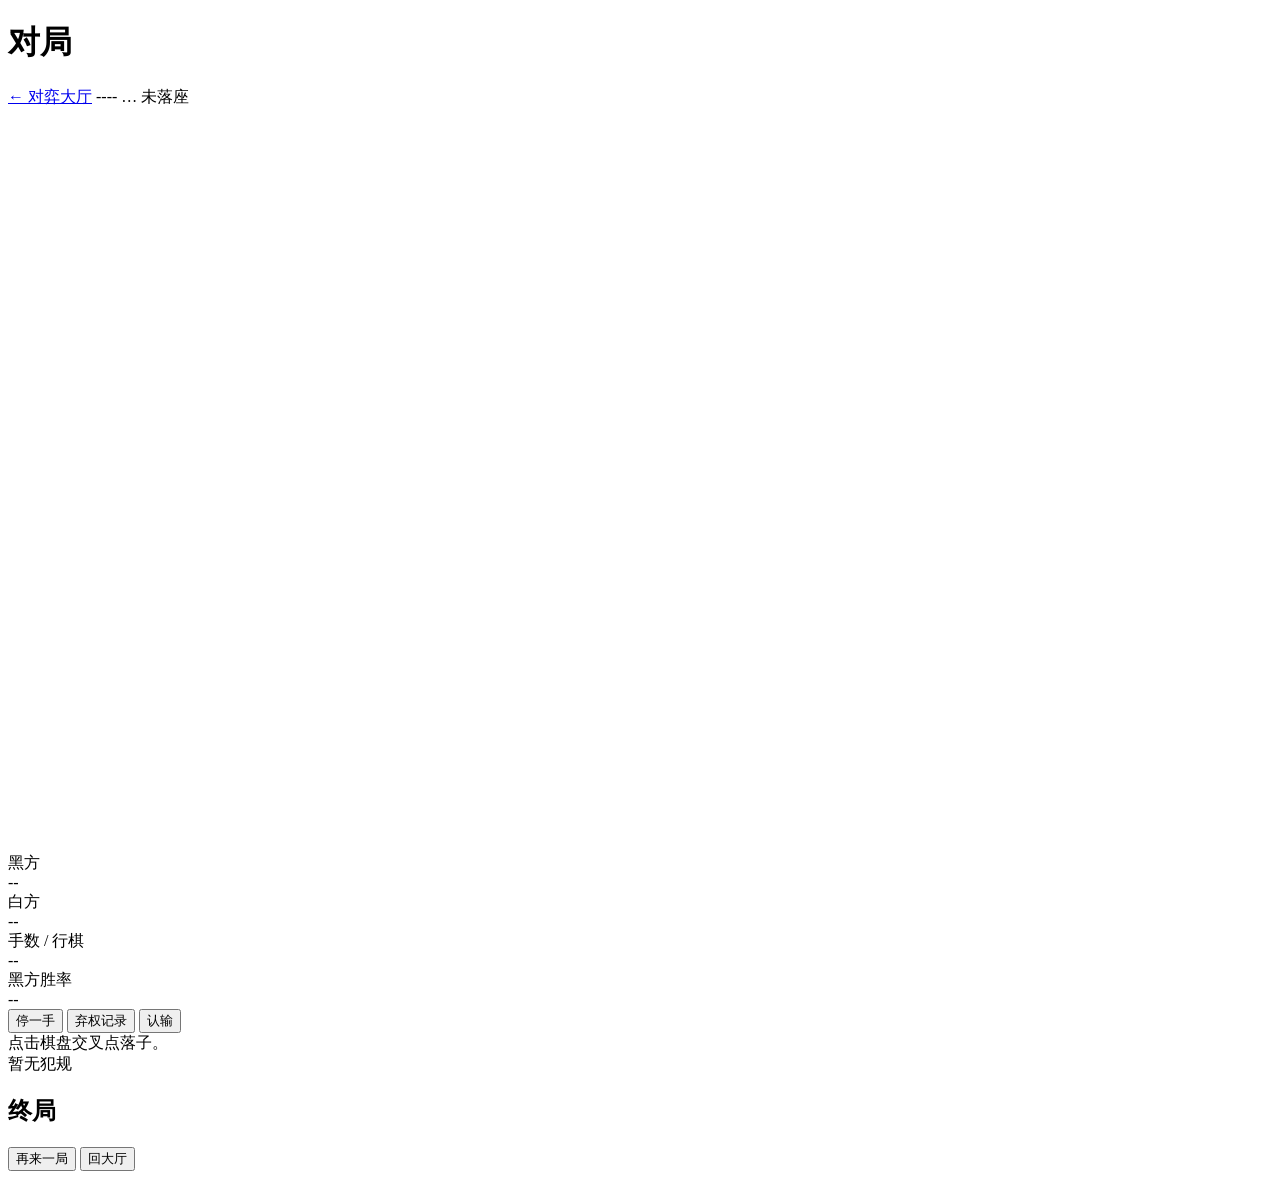
==== arena/venue/web/game.html @ 1b2503ad "feat: 线上对弈 + 弃权记录/查询 + 死活题改卷（含 release exe） 本阶段主打"线上对弈（下棋）"与"死活题改卷"，智慧赛场（场馆观赛）按约定 保持停用（VENUE_ENABLED" ====
<!doctype html>
<html lang="zh-CN">
<head>
  <meta charset="utf-8">
  <meta name="viewport" content="width=device-width, initial-scale=1">
  <title>线上对弈 · 棋盘</title>
  <link rel="stylesheet" href="/static/style.css">
</head>
<body>
  <header>
    <h1 id="title">对局</h1>
    <div class="sub">
      <a href="/play" class="back">← 对弈大厅</a>
      <span class="badge" id="code">----</span>
      <span class="badge" id="status">…</span>
      <span class="muted" id="seat">未落座</span>
    </div>
  </header>
  <main>
    <div class="boardwrap">
      <canvas id="board" width="720" height="720"></canvas>
      <div class="boardfoot" id="boardfoot">　</div>
    </div>

    <div class="stat">
      <div class="cell"><div class="k">黑方</div><div class="v sm" id="pblack">--</div></div>
      <div class="cell"><div class="k">白方</div><div class="v sm" id="pwhite">--</div></div>
      <div class="cell"><div class="k">手数 / 行棋</div><div class="v" id="mv">--</div></div>
      <div class="cell"><div class="k">黑方胜率</div><div class="v" id="bwr">--</div></div>
    </div>

    <section class="panel" id="joinpanel" hidden>
      <div class="panel-title">加入这盘棋 <span class="muted" id="join-sub"></span></div>
      <div class="join">
        <img class="qr" id="roomqr" alt="扫码加入">
        <div class="join-info">
          <p>把对局码告诉对手，或让他扫这个二维码：</p>
          <p class="url big-code" id="roomcode">----</p>
        </div>
      </div>
      <div class="form">
        <label>昵称 <input id="join-name" maxlength="16" placeholder="你的名字"></label>
        <label>执子
          <select id="join-color">
            <option value="">自动（坐空位）</option>
            <option value="BLACK">执黑</option>
            <option value="WHITE">执白</option>
          </select>
        </label>
        <label class="btnrow">&nbsp;<button id="join-btn">落座</button></label>
      </div>
      <div class="hintbar" id="join-hint"></div>
    </section>

    <div class="toolbar" id="toolbar">
      <button id="passbtn">停一手</button>
      <button id="passlogbtn">弃权记录</button>
      <button id="resignbtn" class="danger">认输</button>
    </div>
    <div class="hintbar" id="hint">点击棋盘交叉点落子。</div>

    <div class="fouls" id="fouls">暂无犯规</div>
  </main>

  <div class="overlay" id="overlay">
    <div class="box">
      <h2 id="ov-title">终局</h2>
      <div class="ov-body" id="ov-body"></div>
      <div class="toolbar">
        <button id="againbtn">再来一局</button>
        <button id="backbtn">回大厅</button>
      </div>
    </div>
  </div>
  <div class="toast" id="toast"></div>
  <script src="/static/game.js"></script>
</body>
</html>
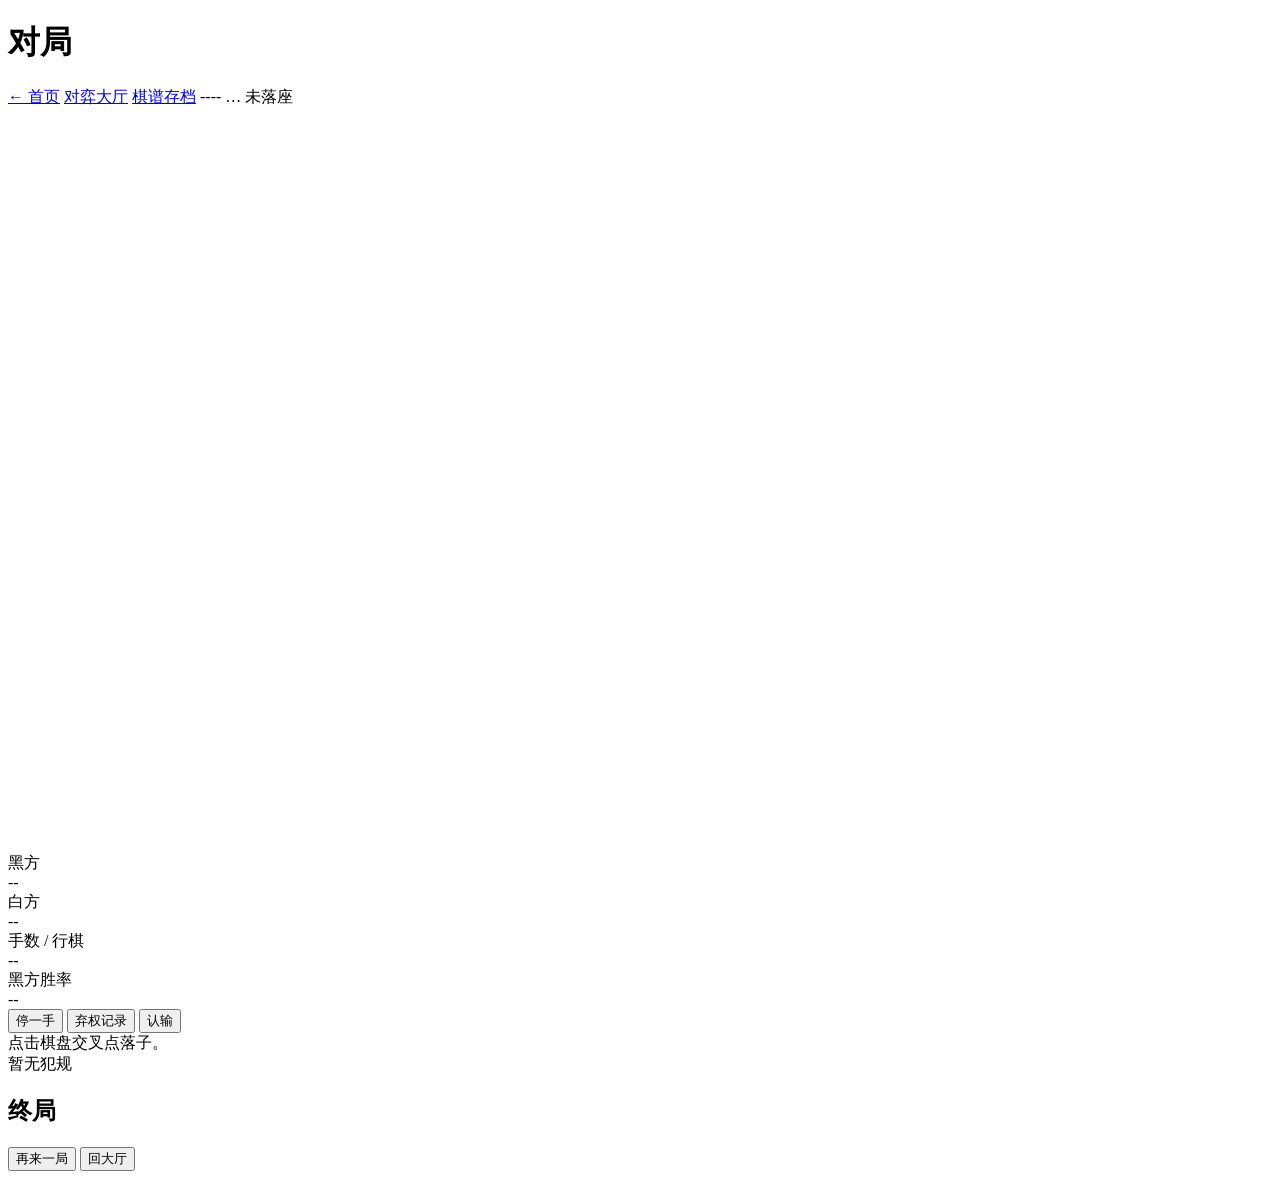
==== commit 6a971af9: "feat: 可视化入口/棋谱存档/棋谱回放（逐手播放+缩略图） - 新增首页 hub（/）：平台总览 + 实时统计 + 功能入口 - 新增棋谱存档页 /records：棋种筛选、搜索、终局缩略图（懒加" ====
--- a/arena/venue/web/game.html
+++ b/arena/venue/web/game.html
@@ -10,7 +10,9 @@
   <header>
     <h1 id="title">对局</h1>
     <div class="sub">
-      <a href="/play" class="back">← 对弈大厅</a>
+      <a href="/" class="back">← 首页</a>
+      <a href="/play" class="back">对弈大厅</a>
+      <a href="/records" class="back">棋谱存档</a>
       <span class="badge" id="code">----</span>
       <span class="badge" id="status">…</span>
       <span class="muted" id="seat">未落座</span>
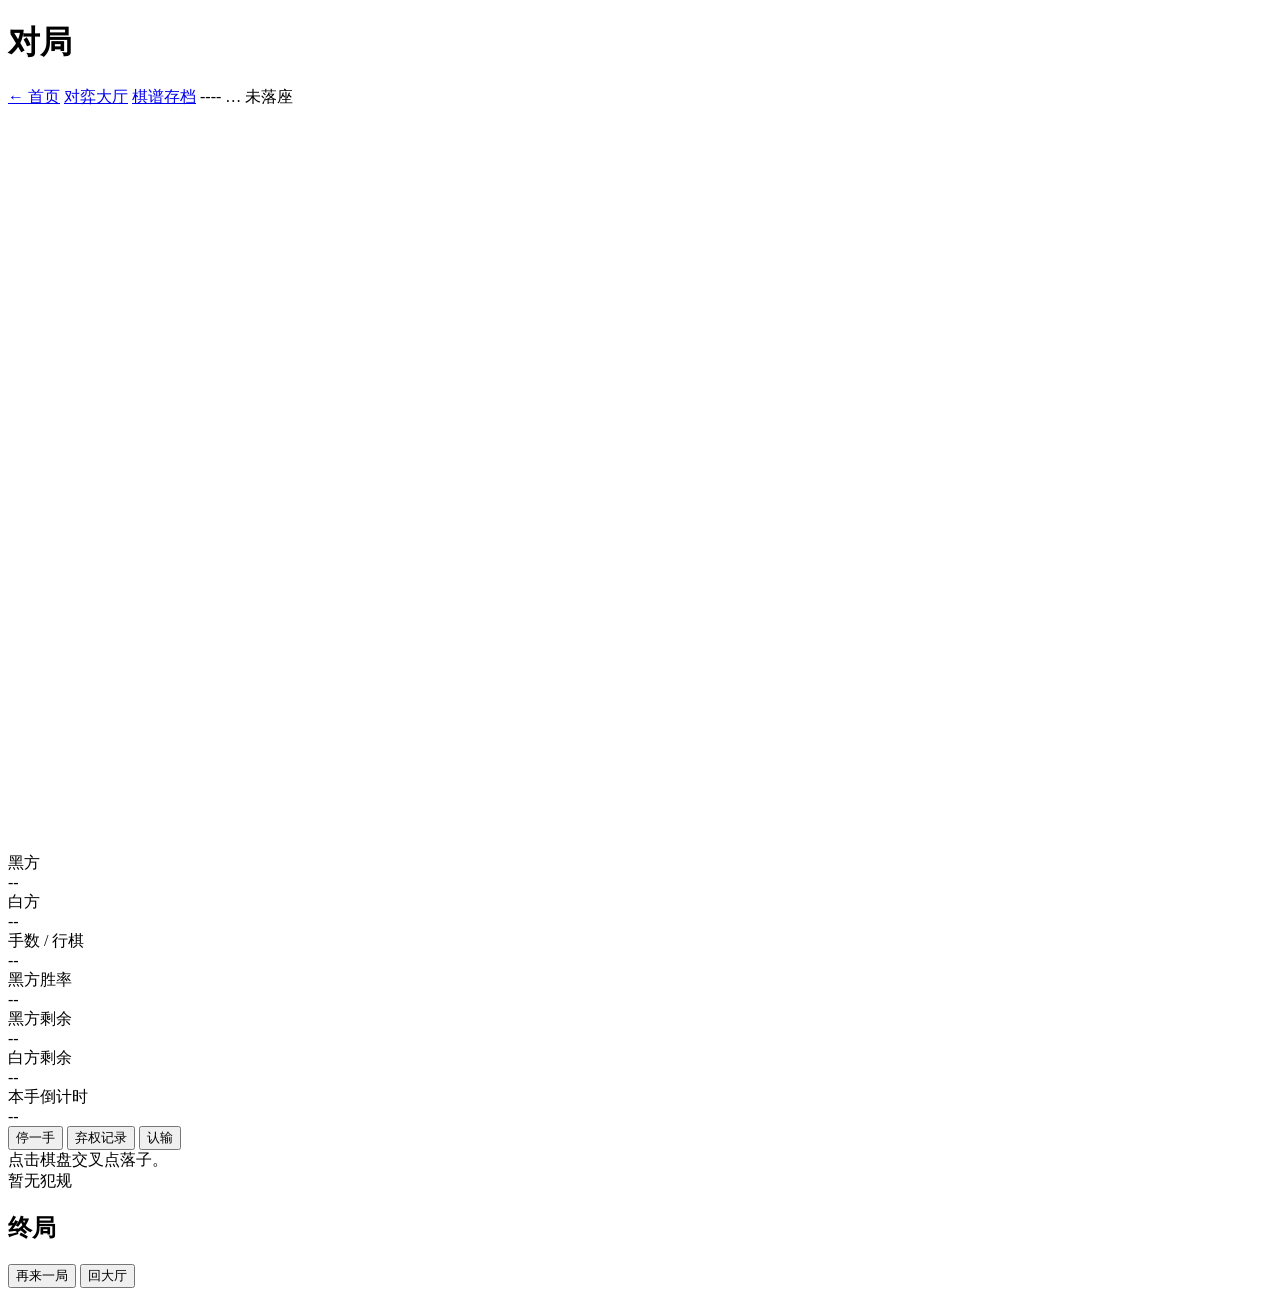
==== commit 6fab483f: "feat: 内置 KataGo 引擎与神经网络（胜率分析/死活题改卷/回放胜率）；对弈限时；死活题自由落子" ====
--- a/arena/venue/web/game.html
+++ b/arena/venue/web/game.html
@@ -29,6 +29,9 @@
       <div class="cell"><div class="k">白方</div><div class="v sm" id="pwhite">--</div></div>
       <div class="cell"><div class="k">手数 / 行棋</div><div class="v" id="mv">--</div></div>
       <div class="cell"><div class="k">黑方胜率</div><div class="v" id="bwr">--</div></div>
+      <div class="cell"><div class="k">黑方剩余</div><div class="v sm" id="clkblack">--</div></div>
+      <div class="cell"><div class="k">白方剩余</div><div class="v sm" id="clkwhite">--</div></div>
+      <div class="cell"><div class="k">本手倒计时</div><div class="v" id="clkmove">--</div></div>
     </div>
 
     <section class="panel" id="joinpanel" hidden>
